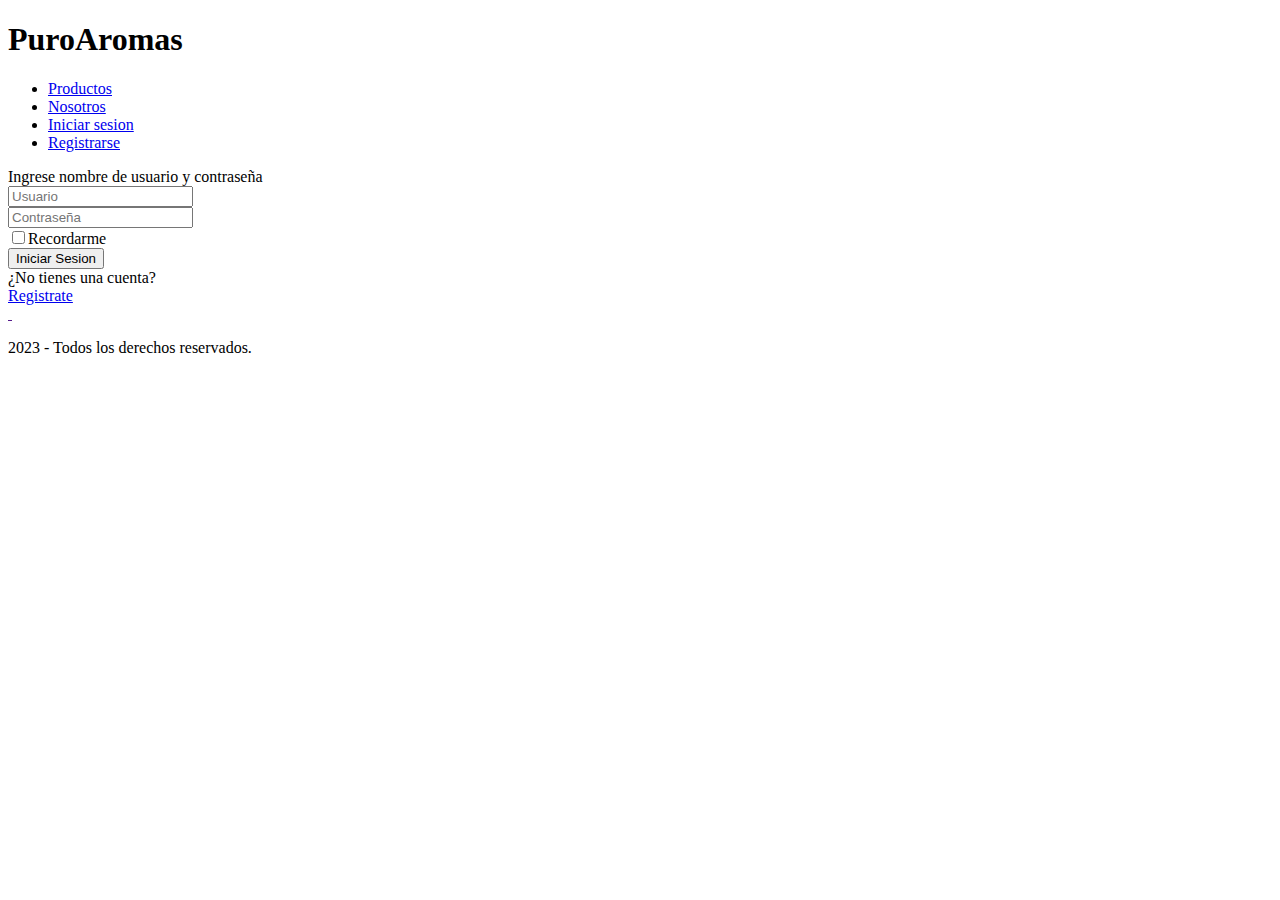
==== views/login.html @ 01253fc2 "nuevo proyecto" ====
<!DOCTYPE html>
<html lang="en">

<head>
    <meta charset="UTF-8">
    <meta http-equiv="X-UA-Compatible" content="IE=edge">
    <meta name="viewport" content="width=device-width, initial-scale=1.0">

    <!-- Estilos propios -->
    <link href="./public/css/style.css" rel="stylesheet">

    <title>Document</title>
</head>

<body>
    <header class="header">
        <h1>PuroAromas</h1>
        <nav class="navbar">
            <ul>
                <li><a href="./views/products.html">Productos</a></li>
                <li><a href="./views/sobreNosotros.html">Nosotros</a></li>
                <li><a href="./views/login.html">Iniciar sesion</a></li>
                <li><a href="./views/register.html">Registrarse</a></li>
            </ul>
        </nav>
    </header>

    <main>
        <!-- Formulario de inicio de sesion -->
        <div class="formulario-container">
            <form action="/login" method="POST">
                <div>
                    <label>Ingrese nombre de usuario y contraseña</label><br>
                </div>

                <div>
                    <input class="box-text" type="email" name="email" id="nombre-de-usuario" placeholder="Usuario">
                </div>

                <div>
                    <input class="box-text" type="password" name="password" id="password" placeholder="Contraseña"><br>
                </div>

                <div class="checkbox">
                    <div class="option-cb">
                        <input type="checkbox" name="recordarme" id="recordarme">Recordarme
                    </div>
                </div>

                <div>
                    <button class="boton-inicio-sesion" type="submit">Iniciar Sesion</button><br>
                </div>
                <div class="No-tienes-cuenta">
                    <div>
                        <label>¿No tienes una cuenta?</label>
                    </div>
                    <a href="../views/register.html">Registrate</a>
                </div>

            </form>
    </main>

    <footer>
        <div>
            <a href="" target="_blank">
                <img src="" alt="">
            </a>
            <a href="" target="_blank">
                <img src="" alt="">
            </a>
        </div>
        <div class="texto">
            <p>2023 - Todos los derechos reservados.</p>
        </div>
    </footer>

</body>

</html>
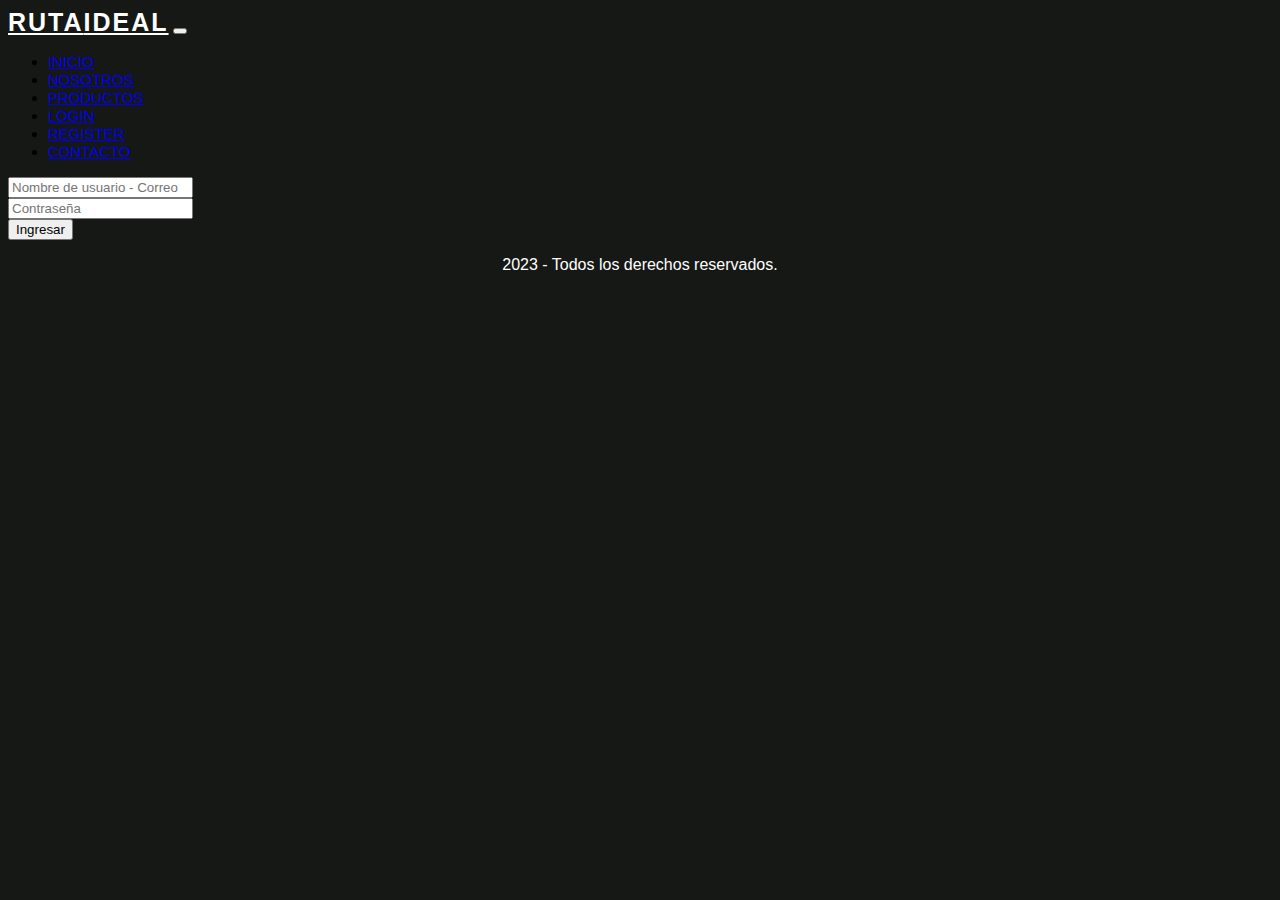
==== commit eac8a1e5: "agregando estilo al login y register" ====
--- a/views/login.html
+++ b/views/login.html
@@ -6,74 +6,85 @@
     <meta http-equiv="X-UA-Compatible" content="IE=edge">
     <meta name="viewport" content="width=device-width, initial-scale=1.0">
 
-    <!-- Estilos propios -->
-    <link href="./public/css/style.css" rel="stylesheet">
+    <!-- Bootstrap -->
+    <link href="https://cdn.jsdelivr.net/npm/bootstrap@5.3.0/dist/css/bootstrap.min.css" rel="stylesheet"
+        integrity="sha384-9ndCyUaIbzAi2FUVXJi0CjmCapSmO7SnpJef0486qhLnuZ2cdeRhO02iuK6FUUVM" crossorigin="anonymous">
+    <!-- Icons Bootstrap -->
+    <link rel="stylesheet" href="https://cdn.jsdelivr.net/npm/bootstrap-icons@1.7.2/font/bootstrap-icons.css">
+    <!-- Estilos propios-->
+    <link rel="stylesheet" href="/style.css">
 
     <title>Document</title>
 </head>
 
 <body>
-    <header class="header">
-        <h1>PuroAromas</h1>
-        <nav class="navbar">
-            <ul>
-                <li><a href="./views/products.html">Productos</a></li>
-                <li><a href="./views/sobreNosotros.html">Nosotros</a></li>
-                <li><a href="./views/login.html">Iniciar sesion</a></li>
-                <li><a href="./views/register.html">Registrarse</a></li>
-            </ul>
-        </nav>
-    </header>
+    <!-- Navbar -->
+    <nav class="navbar navbar-expand-lg navbar-dark bg-dark fixed-top">
+        <div class="container">
+            <a href="#" class="navbar-brand"><span class="text-primary">Ruta</span>Ideal</a>
+            <button class="navbar-toggler" type="button" data-bs-toggle="collapse" data-bs-target="#navbarS"
+                aria-controls="navbarS" aria-expanded="false" aria-label="Toggle navigation">
+                <span class="navbar-toggler-icon"></span>
+            </button>
+
+            <div class="collapse navbar-collapse" id="navbarS">
+                <ul class="navbar-nav ms-auto mb-2 mb-lg-0">
+                    <li class="nav-item">
+                        <a href="/index.html" class="nav-link">Inicio</a>
+                    </li>
+                    <li class="nav-item">
+                        <a href="/views/sobreNosotros.html" class="nav-link">Nosotros</a>
+                    </li>
+                    <li class="nav-item">
+                        <a href="/views/products.html" class="nav-link">Productos</a>
+                    </li>
+                    <li class="nav-item">
+                        <a href="/views/login.html" class="nav-link">Login</a>
+                    </li>
+                    <li class="nav-item">
+                        <a href="/views/register.html" class="nav-link">Register</a>
+                    </li>
+                    <li class="nav-item">
+                        <a href="/views/ofertas.html" class="nav-link">Contacto</a>
+                    </li>
+                </ul>
+            </div>
+        </div>
+    </nav>
 
     <main>
         <!-- Formulario de inicio de sesion -->
-        <div class="formulario-container">
-            <form action="/login" method="POST">
-                <div>
-                    <label>Ingrese nombre de usuario y contraseña</label><br>
-                </div>
-
-                <div>
-                    <input class="box-text" type="email" name="email" id="nombre-de-usuario" placeholder="Usuario">
-                </div>
-
-                <div>
-                    <input class="box-text" type="password" name="password" id="password" placeholder="Contraseña"><br>
-                </div>
-
-                <div class="checkbox">
-                    <div class="option-cb">
-                        <input type="checkbox" name="recordarme" id="recordarme">Recordarme
+        <div class="row m-0 ">
+            <div class="col-md-12 p-0 pt-4 pd-4">
+                <form action="#" class="bg-dark p-4 m-auto">
+                    <div class="row">
+                        <div class="col-md-12">
+                            <div class="mb-3">
+                                <input type="email" class="form-control" placeholder="Nombre de usuario - Correo">
+                            </div>
+                        </div>
+                        <div class="col-md-12">
+                            <div class="mb-3">
+                                <input type="password" class="form-control" placeholder="Contraseña">
+                            </div>
+                        </div>
+                        <button class="btn btn-primary btn-lg btn-block mt-3">Ingresar</button>
                     </div>
-                </div>
-
-                <div>
-                    <button class="boton-inicio-sesion" type="submit">Iniciar Sesion</button><br>
-                </div>
-                <div class="No-tienes-cuenta">
-                    <div>
-                        <label>¿No tienes una cuenta?</label>
-                    </div>
-                    <a href="../views/register.html">Registrate</a>
-                </div>
-
-            </form>
+                </form>
+            </div>
+        </div>
     </main>
 
     <footer>
-        <div>
-            <a href="" target="_blank">
-                <img src="" alt="">
-            </a>
-            <a href="" target="_blank">
-                <img src="" alt="">
-            </a>
-        </div>
         <div class="texto">
             <p>2023 - Todos los derechos reservados.</p>
         </div>
     </footer>
 
+    <!-- Bootstrap -->
+    <script src="https://cdn.jsdelivr.net/npm/bootstrap@5.3.0/dist/js/bootstrap.bundle.min.js"
+        integrity="sha384-geWF76RCwLtnZ8qwWowPQNguL3RmwHVBC9FhGdlKrxdiJJigb/j/68SIy3Te4Bkz"
+        crossorigin="anonymous"></script>
 </body>
 
 </html>--- a/style.css
+++ b/style.css
@@ -0,0 +1,132 @@
+*{
+    font-family: Arial, Helvetica, sans-serif;
+}
+
+body{
+    background: #161815;
+}
+
+.section-padding {
+    padding: 70px o;
+}
+
+.carousel-item {
+    height: 80vh;
+    min-height: 300px;
+}
+
+.carousel-caption {
+    bottom: 200px;
+    z-index: 2;
+}
+
+.carousel-caption h5{
+    font-size: 45px;
+    text-transform: uppercase;
+    letter-spacing: 2px;
+    margin-top: 25px;
+}
+
+.carousel-caption p{
+    width: 60%;
+    margin: auto;
+    font-size: 18px;
+    line-height: 1.9;
+}
+
+.carousel-inner::before{
+    content: "";
+    position: absolute;
+    width: 100%;
+    height: 100%;
+    top: 0;
+    left: 0;
+    background: rgba(0, 30, 82, 0.327);
+    z-index: 1;
+}
+
+.navbar-nav a{
+    font-size: 15px;
+    text-transform: uppercase;
+    font-weight: 500;
+}
+
+.navbar-dark .navbar-brand{
+    color: #fff ;
+    font-size: 25px;
+    text-transform: uppercase;
+    font-weight: bold;
+    letter-spacing: 2px;
+}
+
+.navbar-light .navbar-brand:focus, .navbar-light .navbar-brand:hover {
+    color: #000;
+}
+
+.w-100{
+    height: 100vh;
+}
+
+.navbar-toggler{
+    padding: 1px 5px;
+    font-size: 18px;
+    line-height: 0.3;
+}
+
+.services .card-body i {
+font-size: 50px;
+}
+
+.team .card-body i{
+    font-size: 20px;
+}
+
+.label{  
+    color: #fff;
+}
+
+.redirec-login{
+    text-align: center;
+    color: #fff;
+}
+
+.texto{
+    color: #fff;
+    text-align: center;
+}
+
+@media(max-width:767px){
+    .navbar-nav {
+        text-align: center;
+    }
+    .carousel-item{
+        height: 70vh;
+    }
+    .w100{
+        height: 70vh;
+    }
+    .carousel-caption{
+        bottom: 125px;
+    }
+    .carousel-caption h5{
+        font-size: 17px;
+    }
+    .carousel-caption a{
+        padding: 10px 15px;
+        font-size: 15px;
+    }
+    .carousel-caption p{
+        width: 100%;
+        line-height: 1.5;
+        font-size: 12px;
+    }
+    .about-text{
+        padding-top: 50px;
+    }
+    .card{
+        margin-bottom: 30px;
+    }
+    .section-padding{
+        padding: 50px 0;
+    }
+}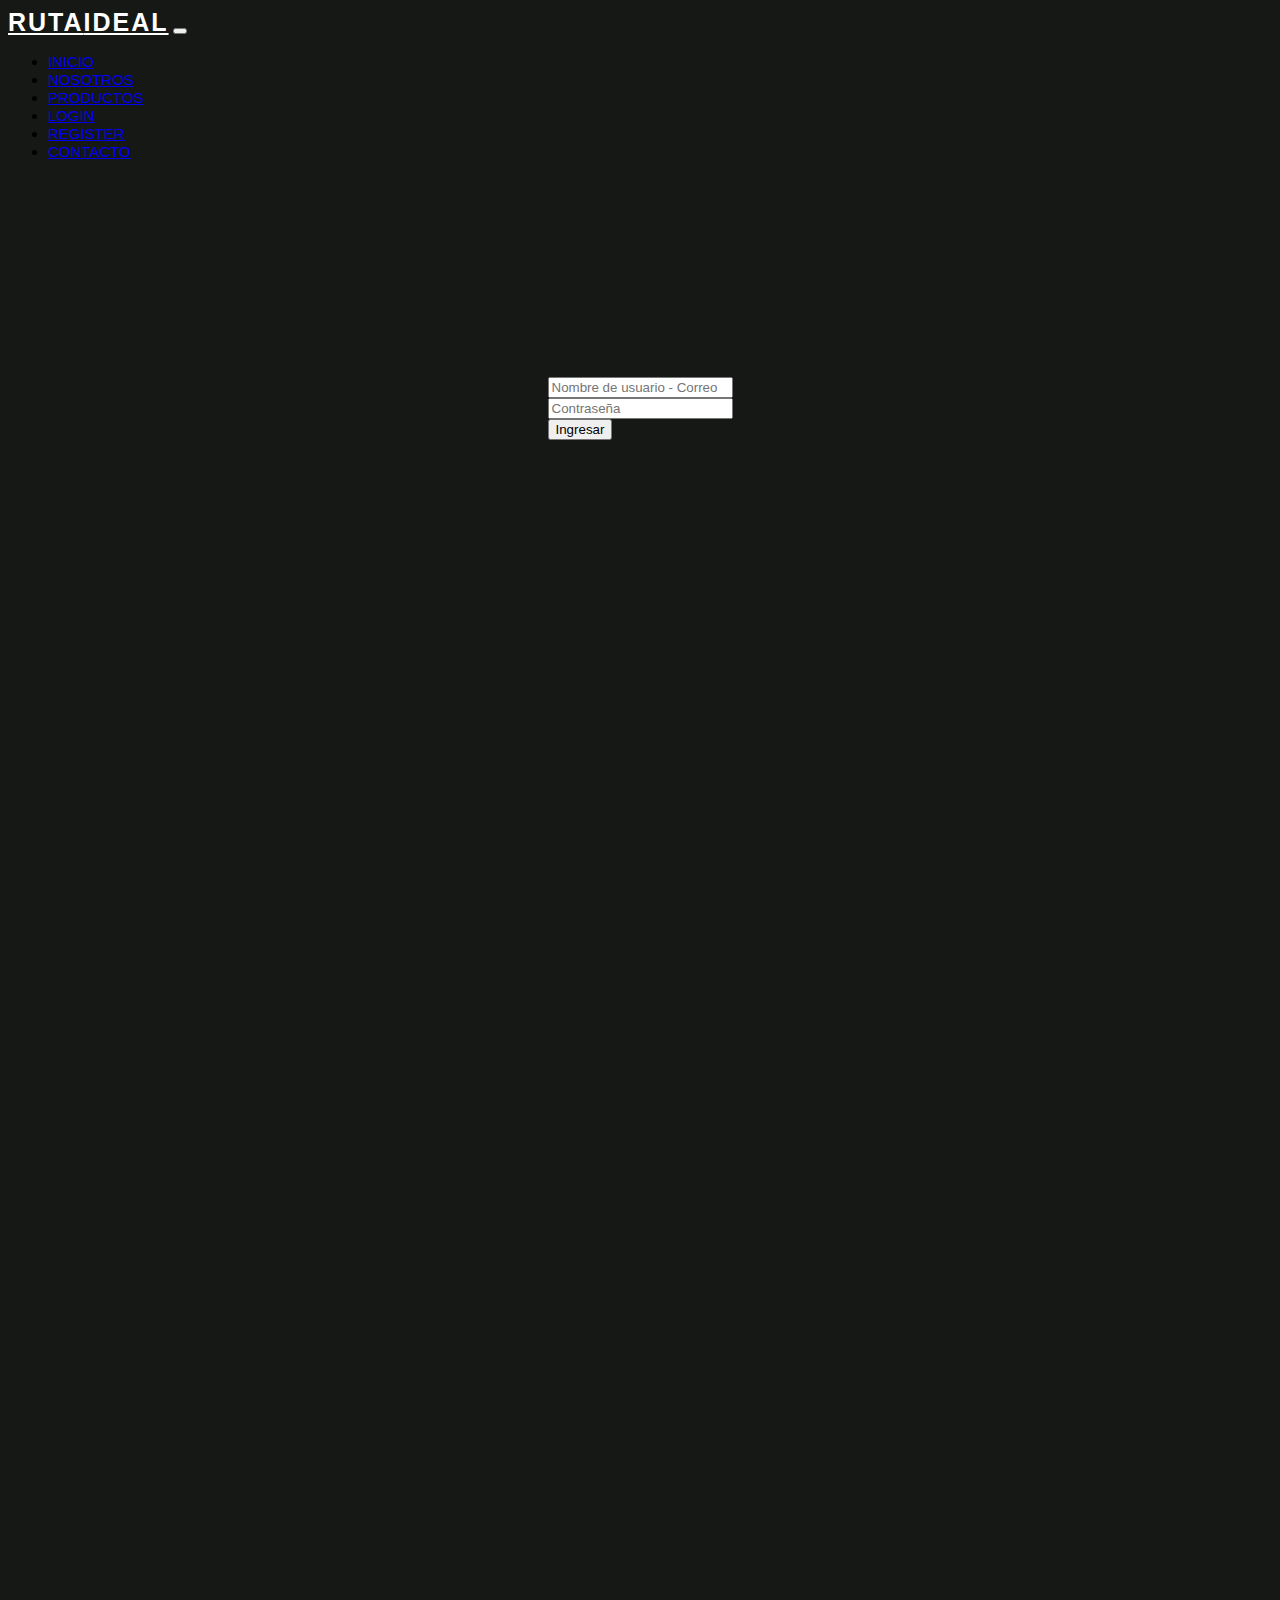
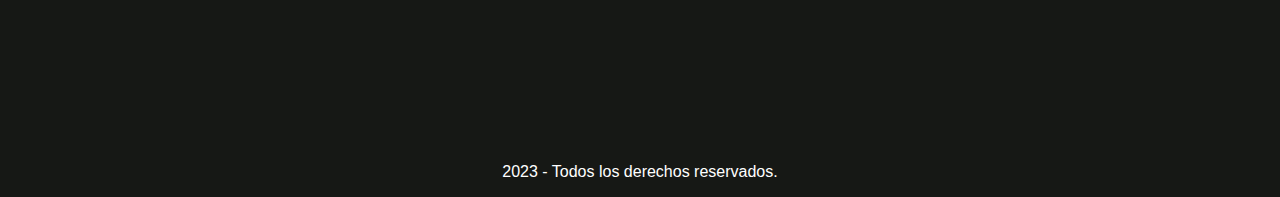
==== commit bf460c86: "arreglando errores" ====
--- a/views/login.html
+++ b/views/login.html
@@ -14,7 +14,7 @@
     <!-- Estilos propios-->
     <link rel="stylesheet" href="/style.css">
 
-    <title>Document</title>
+    <title>Login</title>
 </head>
 
 <body>
@@ -52,7 +52,8 @@
         </div>
     </nav>
 
-    <main>
+    <!-- Main-->
+    <main class="loginform">
         <!-- Formulario de inicio de sesion -->
         <div class="row m-0 ">
             <div class="col-md-12 p-0 pt-4 pd-4">
@@ -75,6 +76,7 @@
         </div>
     </main>
 
+    <!-- Footer -->
     <footer>
         <div class="texto">
             <p>2023 - Todos los derechos reservados.</p>
--- a/style.css
+++ b/style.css
@@ -95,6 +95,25 @@
     text-align: center;
 }
 
+.portfolio{
+    margin-top: 100px;
+}
+
+.loginform{
+    height: 130vh;
+    display: flex;
+    justify-content: center;
+    padding: 200px;
+}
+
+.registerForm{
+    height: 45vh;
+    display: flex;
+    justify-content: center;
+    padding: 200px;
+}
+
+    
 @media(max-width:767px){
     .navbar-nav {
         text-align: center;
